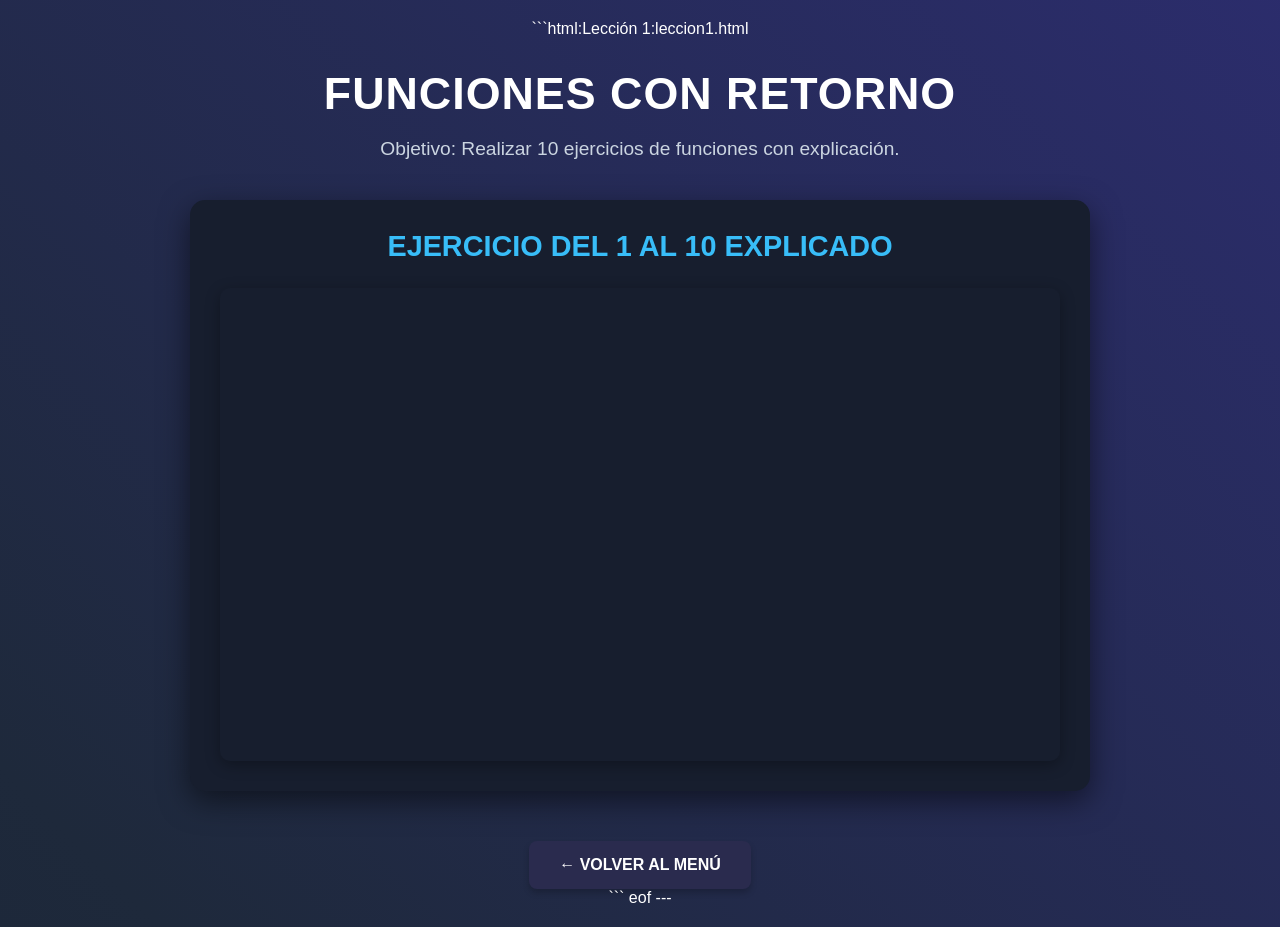
==== leccion1.html @ dab8f1c7 "Add files via upload" ====
```html:Lección 1:leccion1.html
<!DOCTYPE html>
<html lang="es">
<head>
    <meta charset="UTF-8">
    <meta name="viewport" content="width=device-width, initial-scale=1.0">
    <title>Lección 1 - Programación Visual</title>
    
    <link rel="stylesheet" href="style.css"> 
    
    <style>
        body {
            background-color: #111622; /* Color azul oscuro profundo de fondo */
            color: white;
            font-family: 'Segoe UI', Tahoma, Geneva, Verdana, sans-serif;
            display: flex;
            justify-content: center;
            align-items: center;
            min-height: 100vh;
            flex-direction: column;
            padding: 20px;
            box-sizing: border-box;
            text-align: center;
            margin: 0;
        }

        .leccion-container {
            width: 100%;
            max-width: 900px;
        }

        .main-title {
            font-size: 2.8em;
            color: #ffffff; /* Letras blancas para el título */
            margin-bottom: 10px;
            text-transform: uppercase;
            font-weight: 800;
            letter-spacing: 1px;
        }

        .subtitulo {
            font-size: 1.2em;
            color: #cbd5e1;
            margin-bottom: 40px;
        }

        .video-box {
            background-color: #171e2e; /* Tarjeta oscura para el video */
            border-radius: 15px;
            padding: 30px;
            box-shadow: 0 10px 30px rgba(0, 0, 0, 0.5);
            margin-bottom: 30px;
        }

        .video-box h2 {
            color: #38bdf8; /* Azul claro brillante para el título del ejercicio */
            font-size: 1.8em;
            margin-top: 0;
            margin-bottom: 25px;
            text-transform: uppercase;
            font-weight: 700;
        }

        .iframe-container {
            position: relative;
            width: 100%;
            padding-bottom: 56.25%; /* Relación de aspecto 16:9 perfecta */
            height: 0;
            overflow: hidden;
            border-radius: 10px;
            box-shadow: 0 4px 15px rgba(0,0,0,0.3);
        }

        .iframe-container iframe {
            position: absolute;
            top: 0;
            left: 0;
            width: 100%;
            height: 100%;
            border: none;
        }

        .back-btn {
            display: inline-block;
            background-color: #2a2b4e; /* Botón morado de tu menú */
            color: white;
            padding: 15px 30px;
            border-radius: 8px;
            text-decoration: none;
            font-weight: bold;
            transition: all 0.3s ease;
            margin-top: 20px;
            text-transform: uppercase;
            box-shadow: 0 4px 6px rgba(0,0,0,0.2);
        }

        .back-btn:hover {
            background-color: #3b3d6e;
            transform: translateY(-2px);
            box-shadow: 0 6px 12px rgba(0,0,0,0.3);
        }
    </style>
</head>
<body>
    <div class="leccion-container">
        <h1 class="main-title">FUNCIONES CON RETORNO</h1>
        <p class="subtitulo">Objetivo: Realizar 10 ejercicios de funciones con explicación.</p>

        <div class="video-box">
            <!-- Título que solicitaste para reemplazar a 'Ejercicio 1' -->
            <h2>ejercicio del 1 al 10 explicado</h2>
            
            <div class="iframe-container">
                <!-- Enlace de Google Drive corregido y sin espacios -->
                <iframe src="https://drive.google.com/file/d/1YuZC9ryMVA6B_wz1jBzGFdH_CHoIAD0H/preview" allow="autoplay" allowfullscreen></iframe>
            </div>
        </div>

        <!-- Este botón te regresa al menú principal -->
        <a href="index.html" class="back-btn">← Volver al Menú</a>
    </div>
</body>
</html>
```
eof

---
---- style.css ----
/* Animación del fondo */
body {
    margin: 0;
    padding: 0;
    min-height: 100vh;
    background: linear-gradient(45deg, #0f172a, #1e293b, #312e81, #0f172a);
    background-size: 400% 400%;
    animation: gradientShift 15s ease infinite;
    color: white;
    font-family: sans-serif;
}

@keyframes gradientShift {
    0% { background-position: 0% 50%; }
    50% { background-position: 100% 50%; }
    100% { background-position: 0% 50%; }
}

/* Contenedor principal */
.contenedor {
    text-align: center;
    padding: 40px;
    background-color: rgba(15, 23, 42, 0.7); /* Fondo oscuro con transparencia */
    border-radius: 20px;
    margin: 50px auto;
    max-width: 400px;
    backdrop-filter: blur(10px);
}

/* Lista de botones */
.botones {
    display: flex;
    flex-direction: column;
    gap: 15px;
    margin-top: 20px;
}

/* Estilo de botones */
.btn {
    background-color: #3b377d;
    color: white;
    text-decoration: none;
    padding: 16px;
    border-radius: 12px;
    font-weight: bold;
    font-family: inherit;
    font-size: 1rem;
    transition: all 0.3s ease;
    border: none;
    cursor: pointer;
}

.btn:hover {
    background-color: #4c479e;
    transform: translateY(-2px);
}
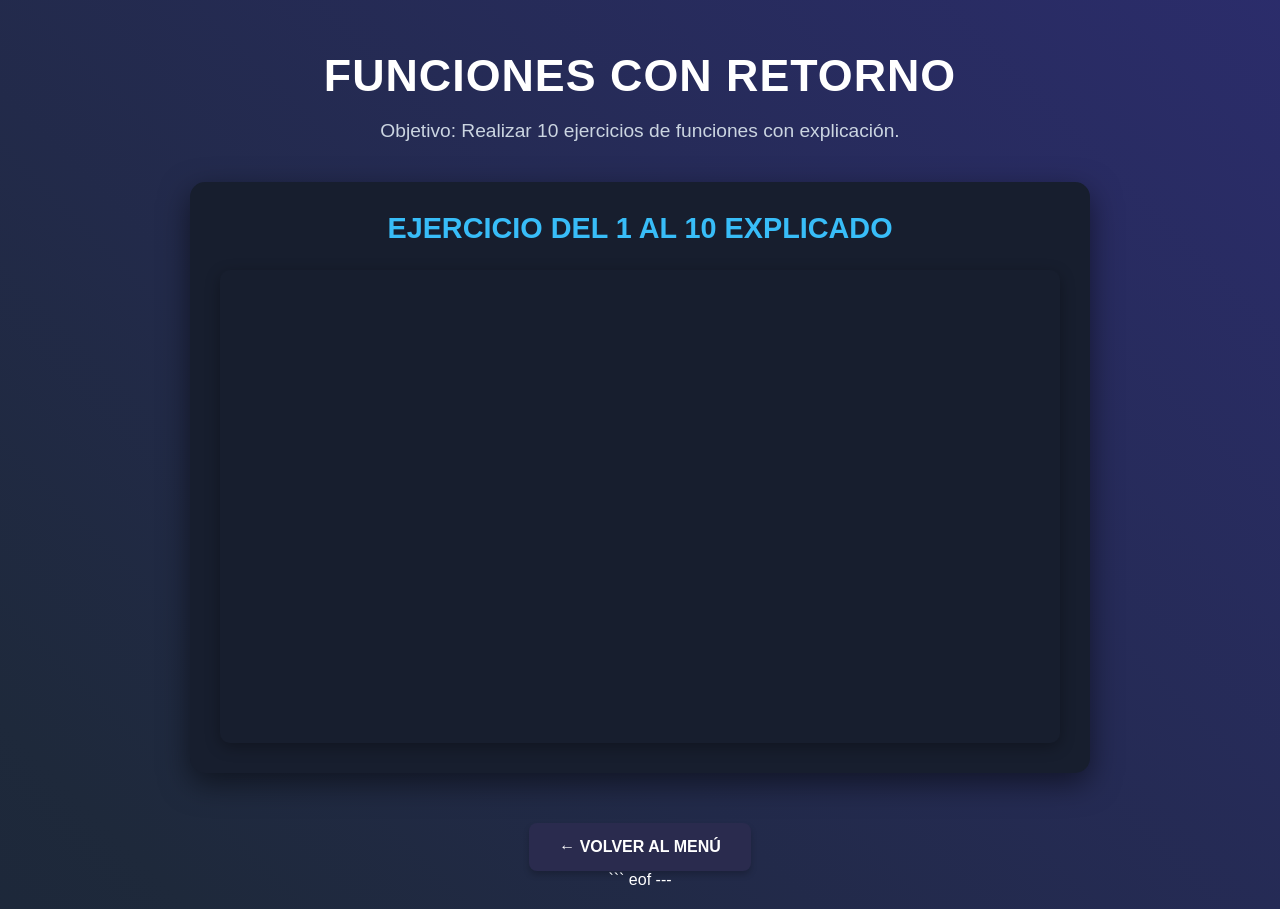
==== commit 3a0e044a: "Update leccion1.html" ====
--- a/leccion1.html
+++ b/leccion1.html
@@ -1,4 +1,3 @@
-```html:Lección 1:leccion1.html
 <!DOCTYPE html>
 <html lang="es">
 <head>
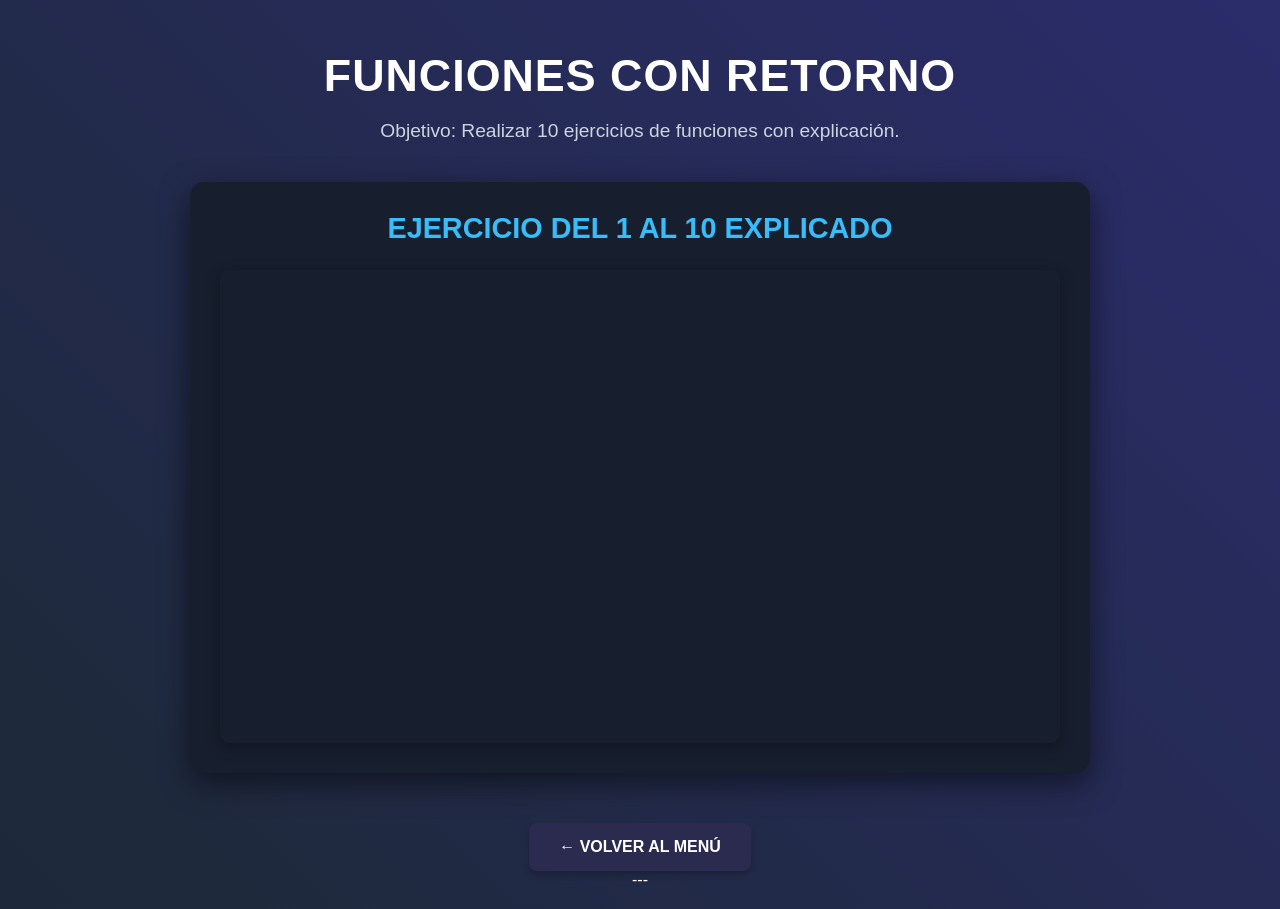
==== commit 944b251a: "Fix HTML structure and update video link" ====
--- a/leccion1.html
+++ b/leccion1.html
@@ -120,7 +120,6 @@
     </div>
 </body>
 </html>
-```
-eof
+
 
 ---
